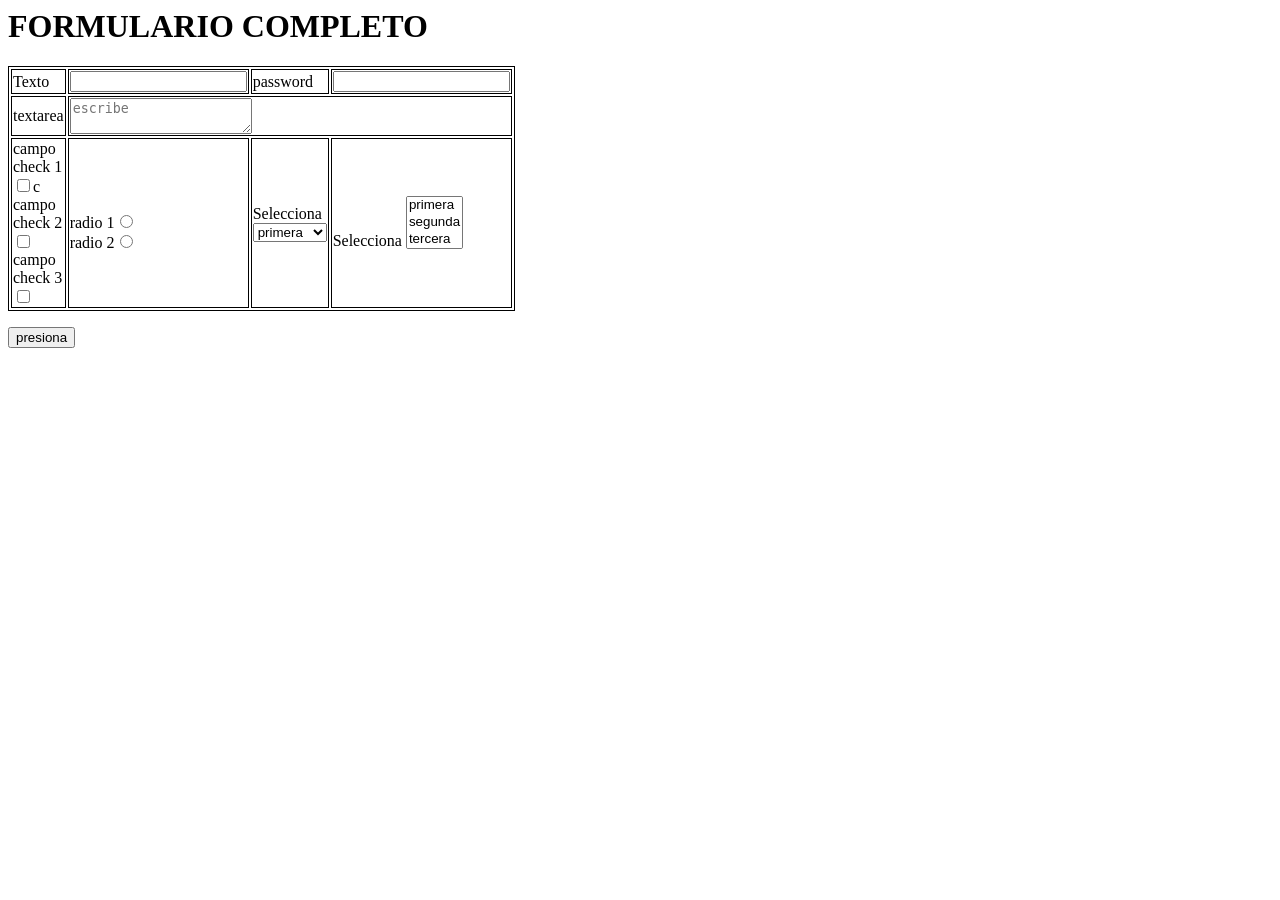
==== Programación-web/PrimeraPaginaW/ejercicioClaseForm.html @ ed602f21 "clase 22-10-26" ====
<html> 
		<head> 
		<title>form </title> 
		<style>
		table { border: 1px solid black; 
		width: 350px;} 
		td { border: 1px solid black; 
		width: 350px;} 
		</style>
		 
		</head> 
			<body> 
			<h1>FORMULARIO COMPLETO </h1>
					<form action="" > 
					<table> 
					<tr> 
					<td  >Texto</td><td ><input type="text"></td><td>password</td><td><input type="password"></td>	
					</tr> 
					<tr> 
					<td>textarea</td><td colspan="3"><textarea   placeholder="escribe" ></textarea></td>
					</tr> 
					<tr> 
					<td>
					campo check 1 <input  type="checkbox" name="c1">c 
					<br>
					campo check 2<input  type="checkbox" name="c2">
					<br>
					campo check 3<input  type="checkbox" name="c3">
					<br></td><td> 
					<br>
					radio 1<input  type="radio" name="r1">
					<br>
					radio 2<input  type="radio" name="r2"></td>
					<td><p>Selecciona 
							<select> 
							<option value="1">primera</option> 
							<option value="2">segunda</option> 
							<option value="3">tercera</option> 
							<option value="4">cuarta</option> 
							<option value="5">quinta</option> 
							</select> 
							</p> </td><td><p>Selecciona 
							<select size="3"> 
							<option value="1">primera</option> 
							<option value="2">segunda</option> 
							<option value="3">tercera</option> 
							<option value="4">cuarta</option> 
							<option value="5">quinta</option> 
							</select> 
							</p> </td>	
					</tr> 
					
					
					</table> 
					

					</form> 
					<button onclick="alert(’Acción JavaScript’)">presiona 
					
					
					
						
			</body> 
</html>
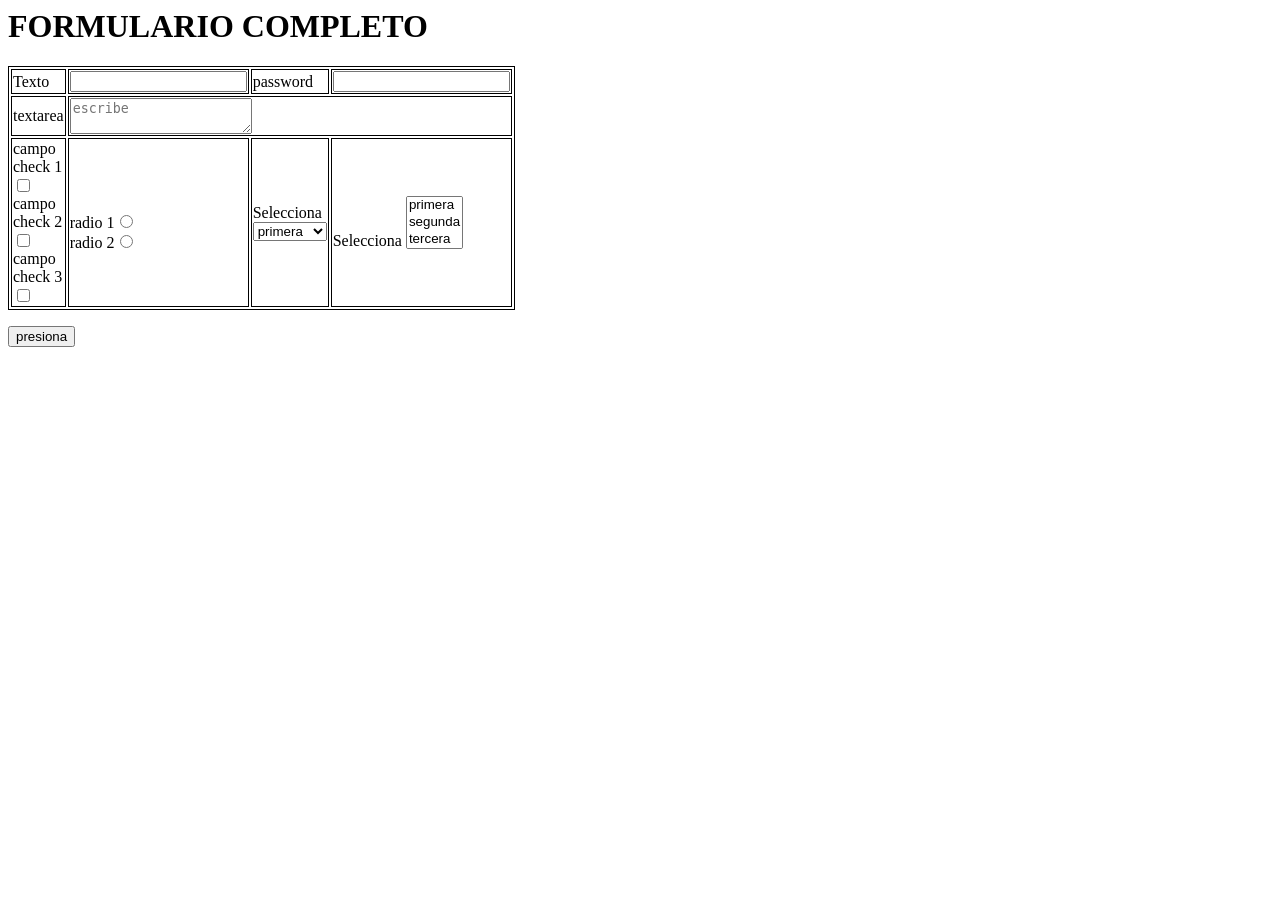
==== commit 3f2dbb11: "cambio clase 26-10-26" ====
--- a/Programación-web/PrimeraPaginaW/ejercicioClaseForm.html
+++ b/Programación-web/PrimeraPaginaW/ejercicioClaseForm.html
@@ -21,7 +21,7 @@
 					</tr> 
 					<tr> 
 					<td>
-					campo check 1 <input  type="checkbox" name="c1">c 
+					campo check 1 <input  type="checkbox" name="c1">
 					<br>
 					campo check 2<input  type="checkbox" name="c2">
 					<br>
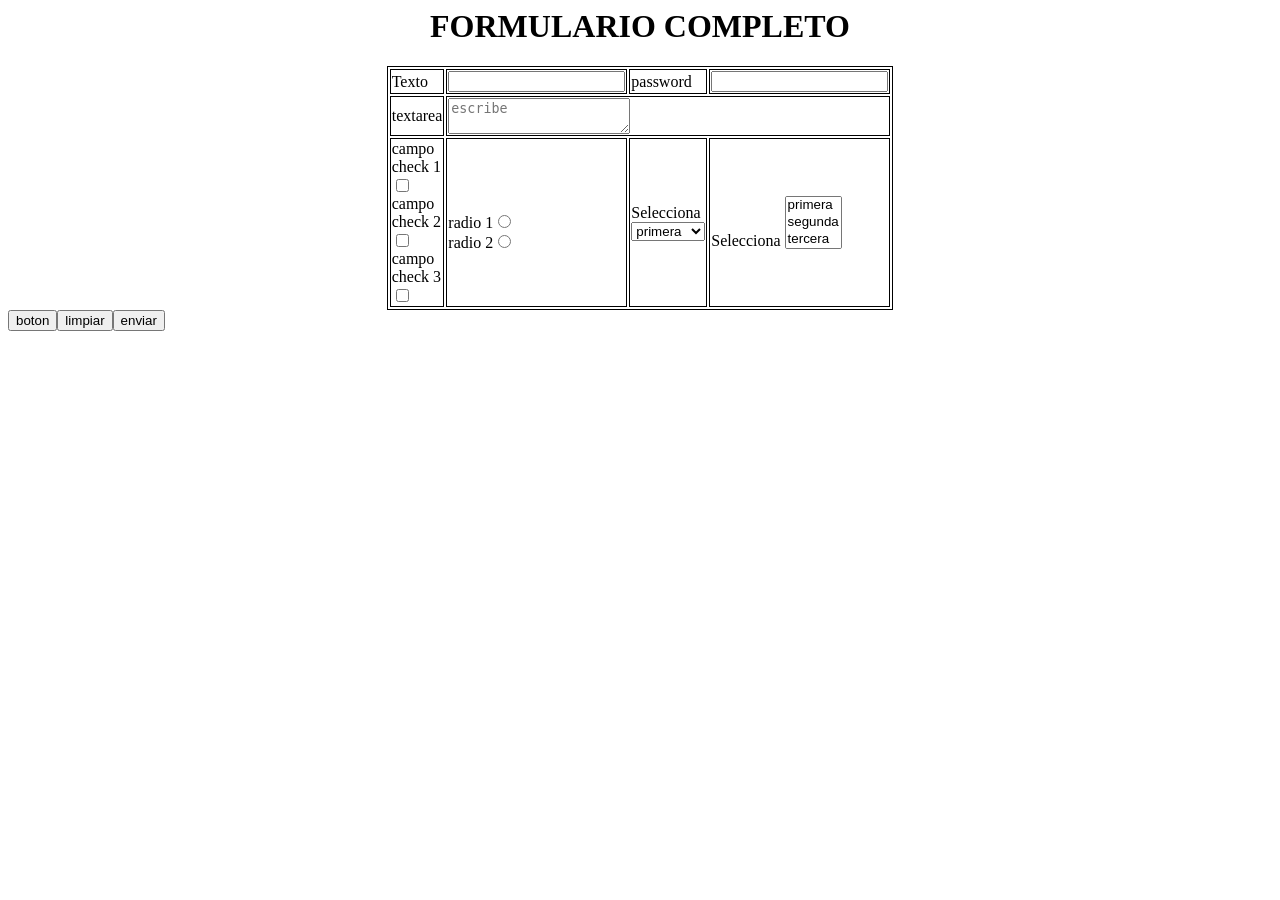
==== commit 16894df8: "Formulario casa 26-10-26" ====
--- a/Programación-web/PrimeraPaginaW/ejercicioClaseForm.html
+++ b/Programación-web/PrimeraPaginaW/ejercicioClaseForm.html
@@ -3,9 +3,12 @@
 		<title>form </title> 
 		<style>
 		table { border: 1px solid black; 
-		width: 350px;} 
+		width: 350px;margin-left: auto;
+		margin-right: auto;} 
 		td { border: 1px solid black; 
 		width: 350px;} 
+		h1{text-align: center;}
+		 
 		</style>
 		 
 		</head> 
@@ -49,13 +52,13 @@
 							</select> 
 							</p> </td>	
 					</tr> 
+					 
 					
 					
 					</table> 
-					
+					<button  type="button" >boton <button type="reset" value="limpiar" name="limpiar">limpiar<button  type="submit">enviar
 
 					</form> 
-					<button onclick="alert(’Acción JavaScript’)">presiona 
 					
 					
 					
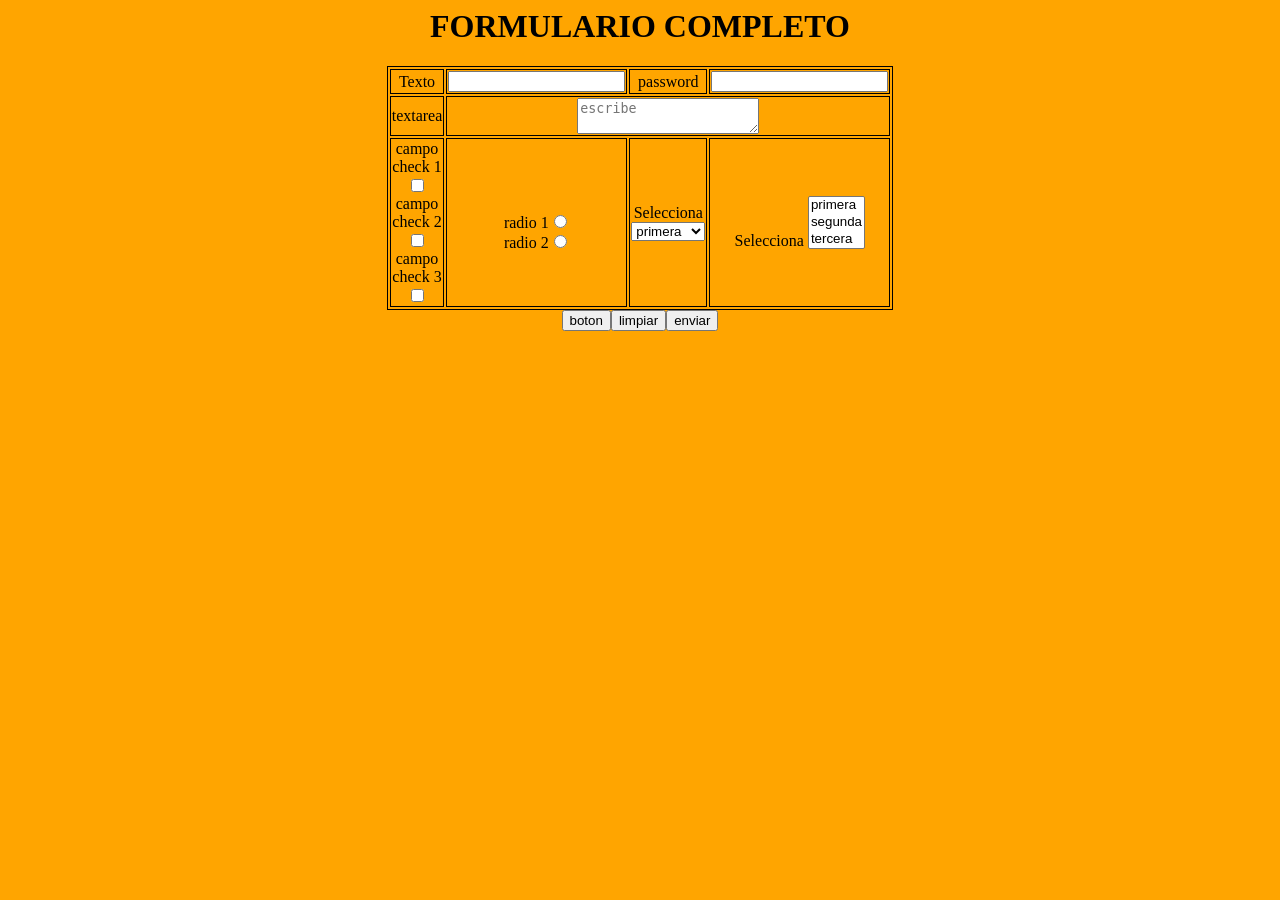
==== commit 6d4117c7: "aporte alvaro botones 26-10-26" ====
--- a/Programación-web/PrimeraPaginaW/ejercicioClaseForm.html
+++ b/Programación-web/PrimeraPaginaW/ejercicioClaseForm.html
@@ -2,12 +2,29 @@
 		<head> 
 		<title>form </title> 
 		<style>
-		table { border: 1px solid black; 
-		width: 350px;margin-left: auto;
-		margin-right: auto;} 
-		td { border: 1px solid black; 
-		width: 350px;} 
-		h1{text-align: center;}
+		body{
+			background-color:orange;
+			text-align: center ;
+			}
+		h1	{
+			text-align: center;
+			}
+		table{
+			border: 1px solid black; 
+			width: 350px;
+			margin-left: auto;
+			margin-right: auto;
+			
+			} 
+		td {
+		border: 1px solid black;
+		text-align: center
+		
+			} 
+			.botones{
+			text-align: center;
+			}
+		
 		 
 		</style>
 		 
@@ -26,6 +43,7 @@
 					<td>
 					campo check 1 <input  type="checkbox" name="c1">
 					<br>
+					
 					campo check 2<input  type="checkbox" name="c2">
 					<br>
 					campo check 3<input  type="checkbox" name="c3">
@@ -56,8 +74,11 @@
 					
 					
 					</table> 
-					<button  type="button" >boton <button type="reset" value="limpiar" name="limpiar">limpiar<button  type="submit">enviar
-
+					<div class="botones">
+					<button  type="button" >boton 
+					<button type="reset"  >limpiar
+					<button  type="submit">enviar
+					</div>
 					</form> 
 					
 					
